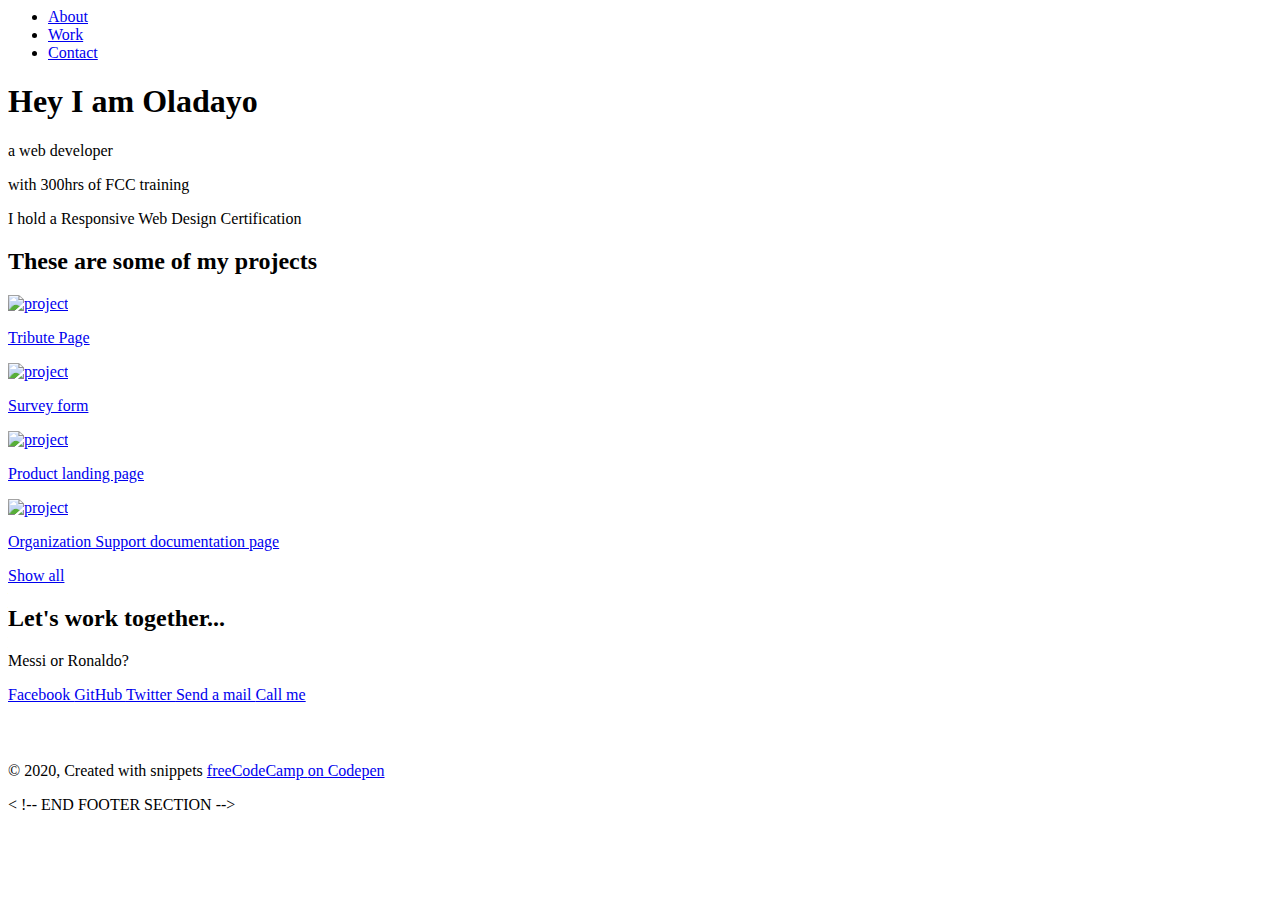
==== index.html @ 403d75df "Create index.html" ====
<html lang="en">
 <head>
  <meta charset="UTF-8">
  <meta http-equiv="X-UA-Compatible" content="IE=Edge">
  <meta name="viewport" content="width=device-width, initial-scale=1">

       <title>Oladayo Portfolio</title>

         <!-- Custom Styles -->
  <link rel="stylesheet" href="style.css">
  
         <!-- font awesome -->
  <link rel="stylesheet" href="https://use.fontawesome.com/releases/v5.8.2/css/all.css"
  integrity="sha384-oS3vJWv+0UjzBfQzYUhtDYW+Pj2yciDJxpsK1OYPAYjqT085Qq/1cq5FLXAZQ7Ay"
  crossorigin="anonymous"/>

         <!-- fonts-->
  <link href="https://fonts.googleapis.com/css?family=Poppins:200i,300,400&display=swap"
  rel="stylesheet"/>

  <link href="https://fonts.googleapis.com/css?family=Raleway:700&display=swap"
  rel="stylesheet"/>
 </head>

 <body>

        <!-- START NAV -->
  <nav id="navbar" class="nav">
   <ul class="nav-list">
    <li>
      <a href="#welcome-section">About</a>
    </li>
    <li>
      <a href="#projects">Work</a>
    </li>
    <li>
      <a href="#contact">Contact</a>
    </li>
   </ul>
  </nav>
       <!-- END NAV -->

       <!-- START WELCOME SECTION -->

  <section id="welcome-section" class="welcome-section">
   <h1>Hey I am Oladayo</h1>
    <p>a web developer</p>
    <p>with 300hrs of FCC training</p>
    <p>I hold a Responsive Web Design Certification</p>
  </section>

       <!-- END WELCOME SECTION -->

       <!-- START PROJECTS SECTION -->

  <section id="projects" class="projects-section">
   <h2 class="projects-section-header">These are some of my projects</h2>

   <div class="projects-grid">
    <a
      href="https://codepen.io/Cooncudee/pen/oNXBBqg"
      target="_blank"
      class="project project-tile">
      <img class="project-image" src="https://i.ibb.co/9NB4TBX/Pics-Art-03-01-02-51-04.jpg"
        alt="project"/>
      <p class="project-title">Tribute Page</p>
    </a>
    <a href="https://codepen.io/Cooncudee/pen/OJVmyyL"
      target="_blank" class="project project-tile">
      <img class="project-image" src="https://i.ibb.co/C0ykYPb/Pics-Art-03-01-03-32-30.jpg"
        alt="project"/>
      <p class="project-title">Survey form</p>
    </a>
    <a href="https://i.ibb.co/C0ykYPb/Pics-Art-03-01-03-32-30.jpg"
      target="_blank" class="project project-tile">
      <img class="project-image" src="https://i.ibb.co/n003t4n/Pics-Art-03-01-02-53-19.jpg"
        alt="project"/>
      <p class="project-title"> Product landing page</p>
    </a>
    <a href="https://codepen.io/Cooncudee/pen/abOwJBX"
      target="_blank" class="project project-tile">
      <img class="project-image" src="https://i.ibb.co/L0xd9k0/Pics-Art-03-01-02-55-38.jpg"
        alt="project"/>
      <p class="project-title">Organization Support documentation page</p>
    </a>
    <a href="https://codepen.io/FreeCodeCamp/" class="btn btn-show-all" target="_blank"
    >Show all<i class="fas fa-chevron-down"></i>
    </a>
  </section>
     
       <!-- END PROJECTS SECTION -->

       <!-- START CONTACT SECTION -->

  <section id="contact" class="contact-section">
   <div class="contact-section-header">
    <h2>Let's work together...</h2>
    <p>Messi or Ronaldo?</p>
   </div>
   <div class="contact-links">
    <a href="http://wa.me/+2348137259732"
      target="_blank" class="btn contact-details"><i class="fab fa-facebook-square"></i> Facebook
    </a>
    <a id="profile-link" href="https://github.com/freecodecamp"
      target="_blank" class="btn contact-details"><i class="fab fa-github"></i> GitHub
    </a>
    <a href="https://twitter.com/cooncudee" target="_blank" class="btn contact-details"><i class="fab fa-twitter"></i> Twitter
    </a>
    <a href="mailto:oladayobb@gmail.com" class="btn contact-details"
      ><i class="fas fa-at"></i> Send a mail
    </a>
    <a href="tel:+2348137259732" class="btn contact-details"
      ><i class="fas fa-mobile-alt"></i> Call me
    </a>
   </div>
  </section>

       <!-- END CONTACT SECTION -->

       <!-- START FOOTER SECTION -->

  <footer>
   <p>
    <iframe src="http://free.timeanddate.com/clock/i76fpuhb/n125/tluk/fn7/fs20/fcf0f0f0/tct/pct/ftbi/tt0/tw1/th2" frameborder="0" width="343" height="26" allowTransparency="true"></iframe>
   </p>
   <p>
    &copy; 2020, Created with snippets 
    <a href="https://www.freecodecamp.com/" target="_blank"
      >freeCodeCamp <i class="fab fa-free-code-camp"></i
    > on Codepen</a>
   </p>
  </footer>

       < !-- END FOOTER SECTION -->
 </body>
</HTML>
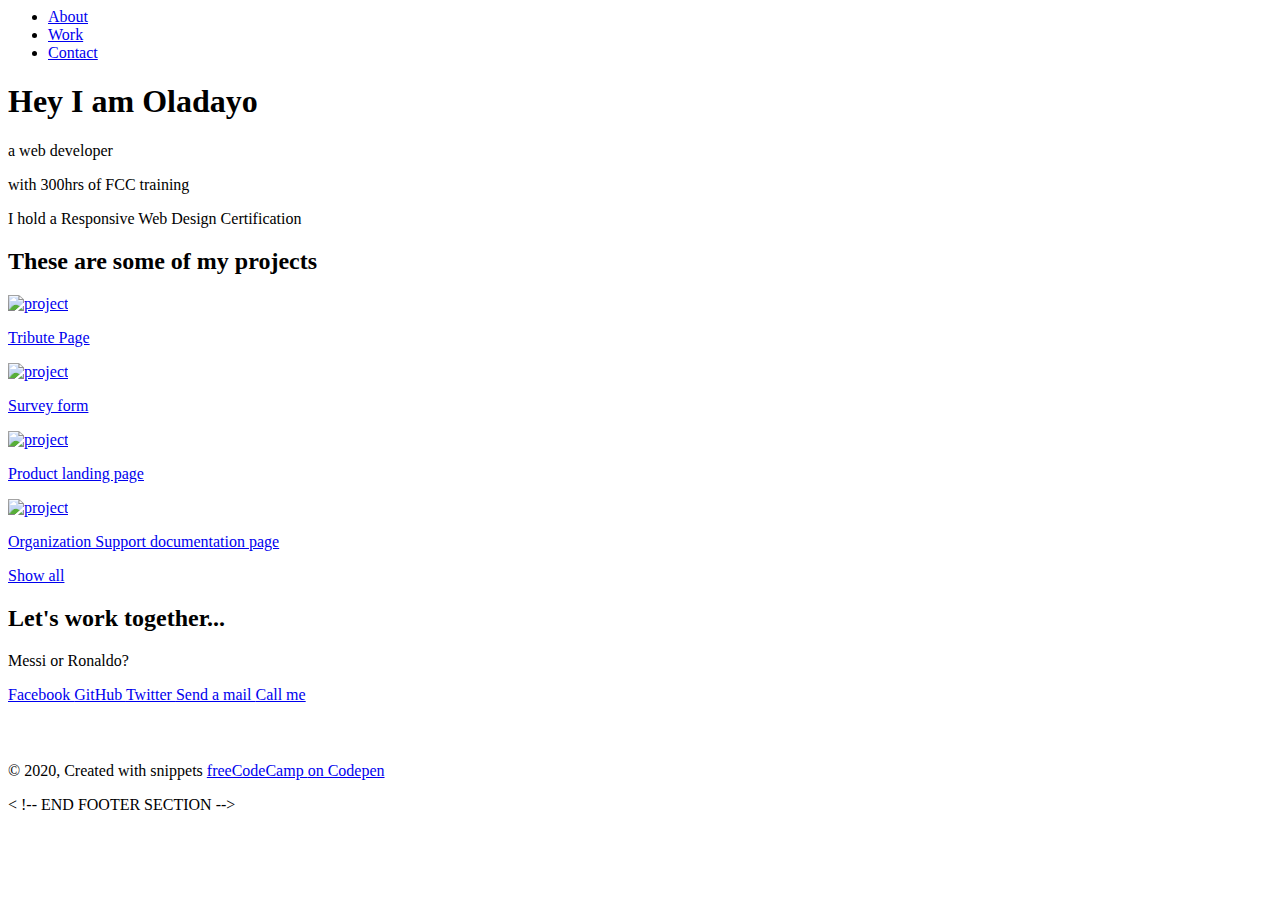
==== commit 0ca848d5: "Update index.html" ====
--- a/index.html
+++ b/index.html
@@ -73,7 +73,7 @@
     </a>
     <a href="https://i.ibb.co/C0ykYPb/Pics-Art-03-01-03-32-30.jpg"
       target="_blank" class="project project-tile">
-      <img class="project-image" src="https://i.ibb.co/n003t4n/Pics-Art-03-01-02-53-19.jpg"
+      <img class="project-image" src="/landing.jpg"
         alt="project"/>
       <p class="project-title"> Product landing page</p>
     </a>
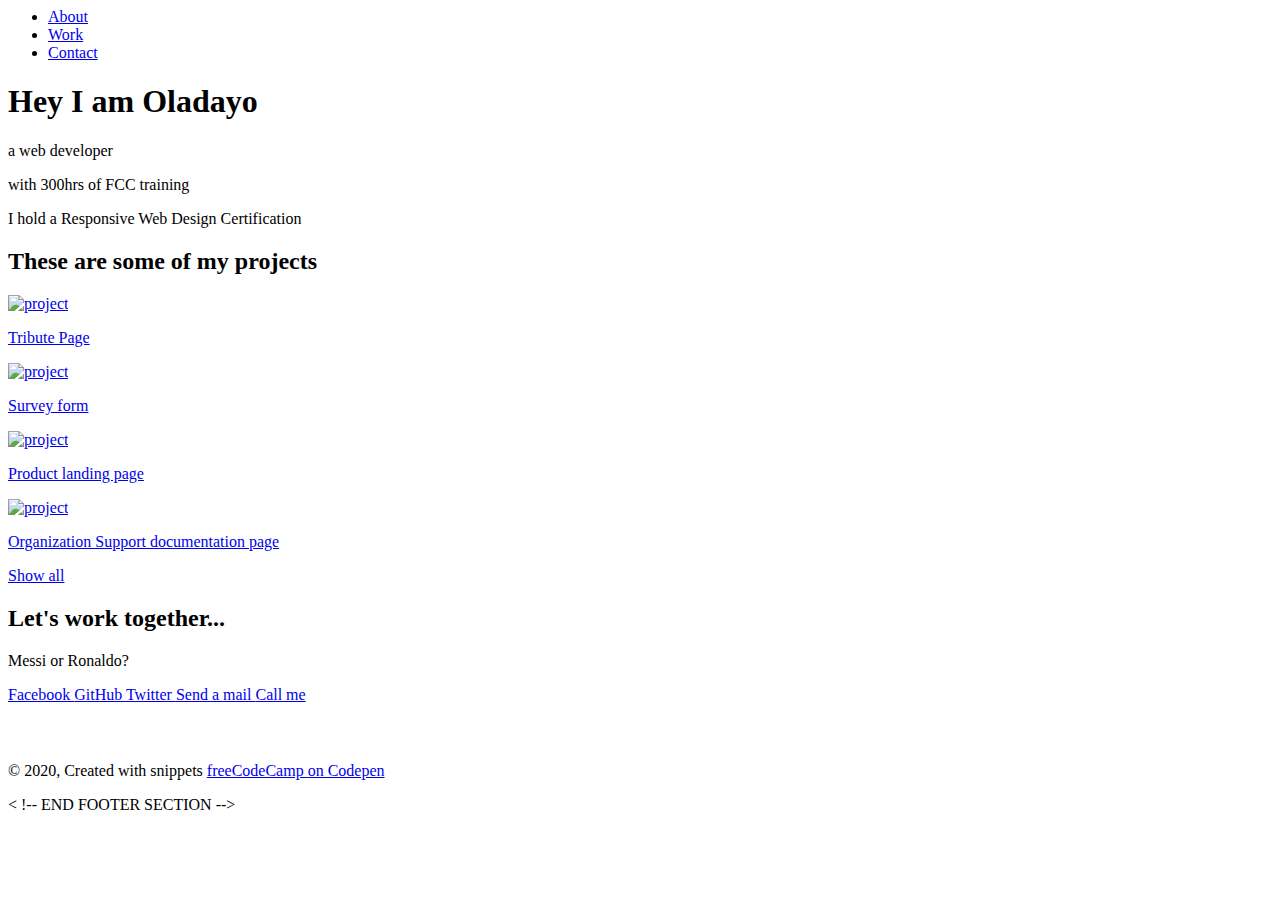
==== commit 1b2b6015: "Update index.html" ====
--- a/index.html
+++ b/index.html
@@ -73,7 +73,7 @@
     </a>
     <a href="https://i.ibb.co/C0ykYPb/Pics-Art-03-01-03-32-30.jpg"
       target="_blank" class="project project-tile">
-      <img class="project-image" src="/landing.jpg"
+      <img class="project-image" src="/portfolio/landing.jpg"
         alt="project"/>
       <p class="project-title"> Product landing page</p>
     </a>
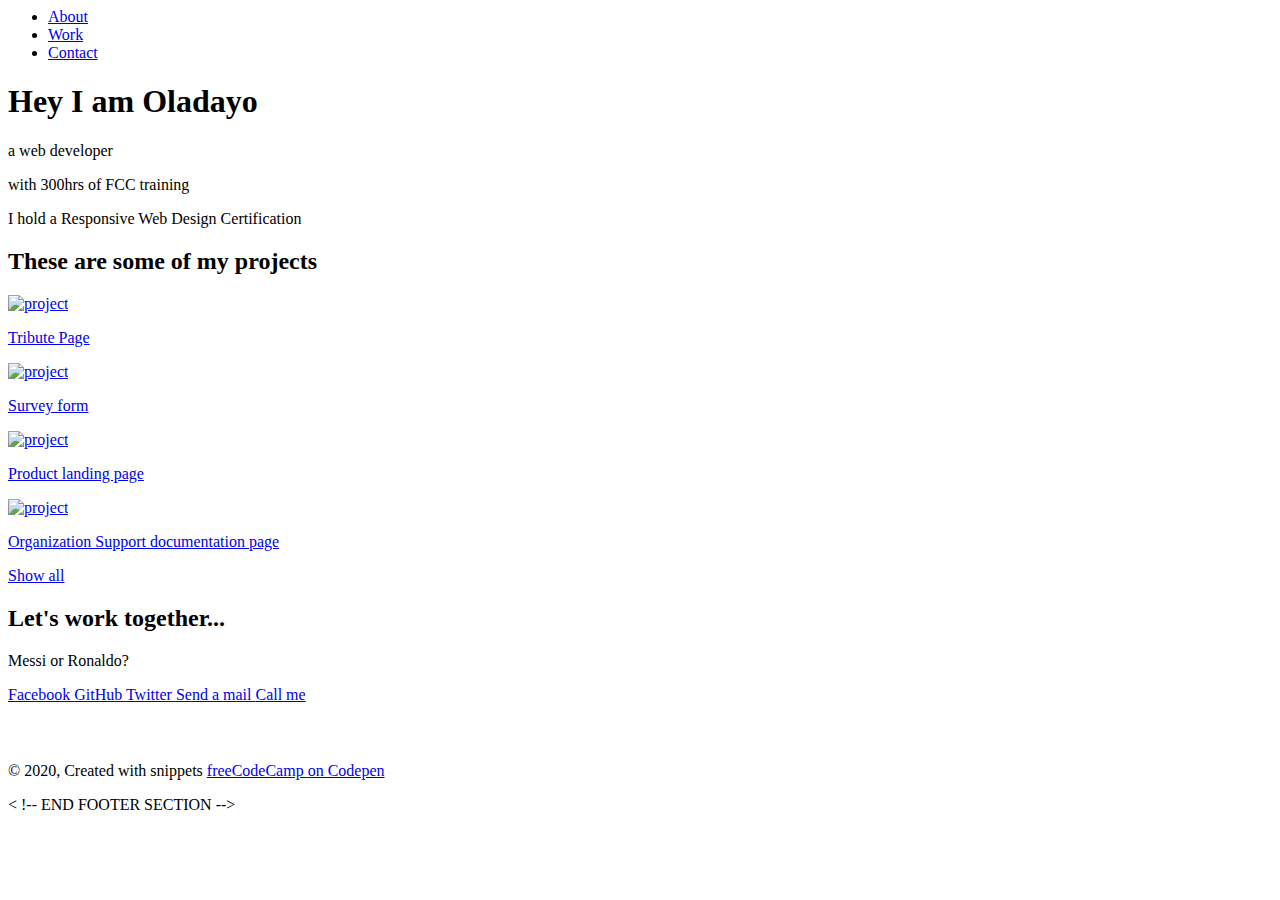
==== commit 22f179d0: "Update index.html" ====
--- a/index.html
+++ b/index.html
@@ -73,7 +73,7 @@
     </a>
     <a href="https://i.ibb.co/C0ykYPb/Pics-Art-03-01-03-32-30.jpg"
       target="_blank" class="project project-tile">
-      <img class="project-image" src="/portfolio/landing.jpg"
+      <img class="project-image" src="/portfolio/Landing.jpg"
         alt="project"/>
       <p class="project-title"> Product landing page</p>
     </a>
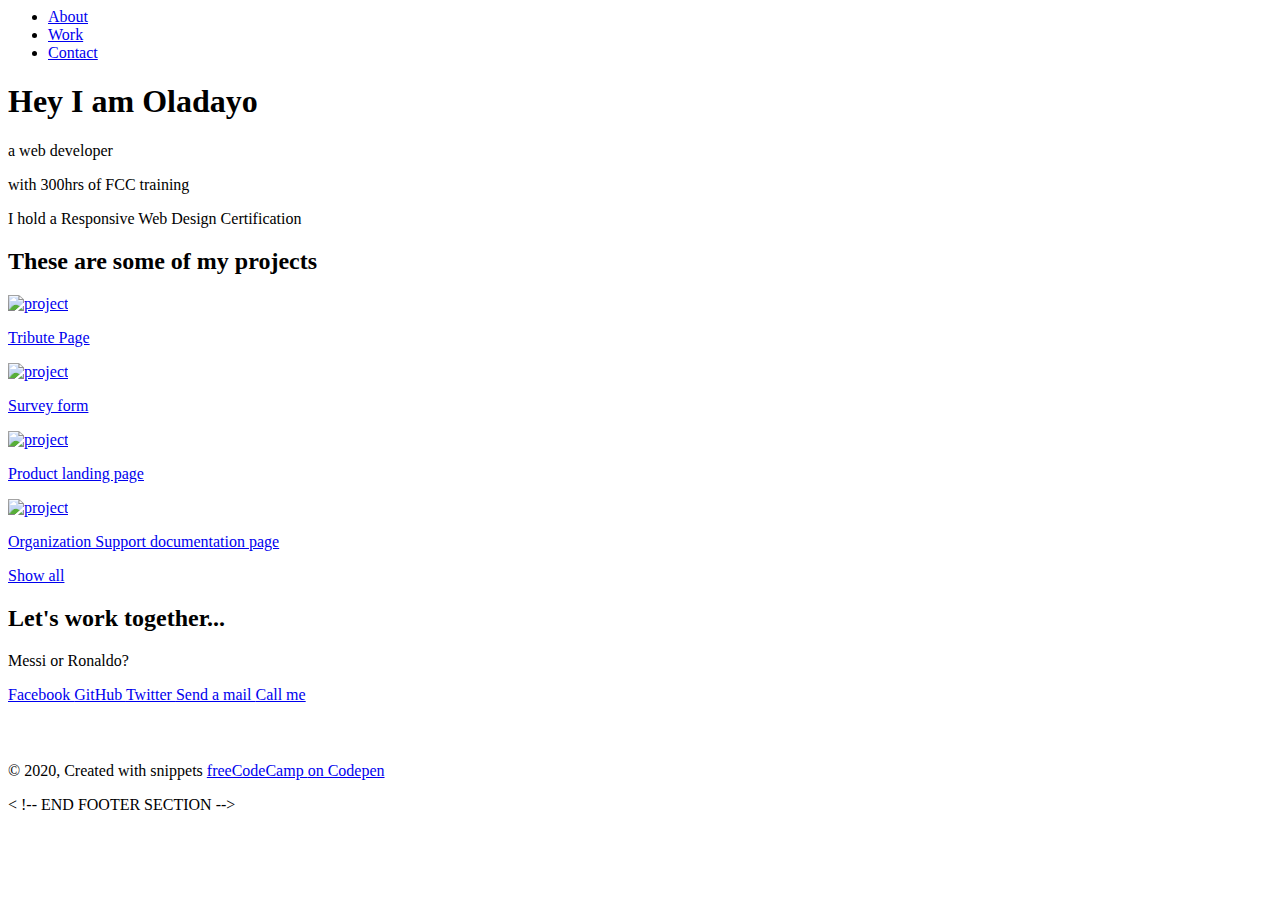
==== commit afb32a05: "Update index.html" ====
--- a/index.html
+++ b/index.html
@@ -61,7 +61,7 @@
       href="https://codepen.io/Cooncudee/pen/oNXBBqg"
       target="_blank"
       class="project project-tile">
-      <img class="project-image" src="https://i.ibb.co/9NB4TBX/Pics-Art-03-01-02-51-04.jpg"
+      <img class="project-image" src=".../portfolio/tribute.jpg"
         alt="project"/>
       <p class="project-title">Tribute Page</p>
     </a>
